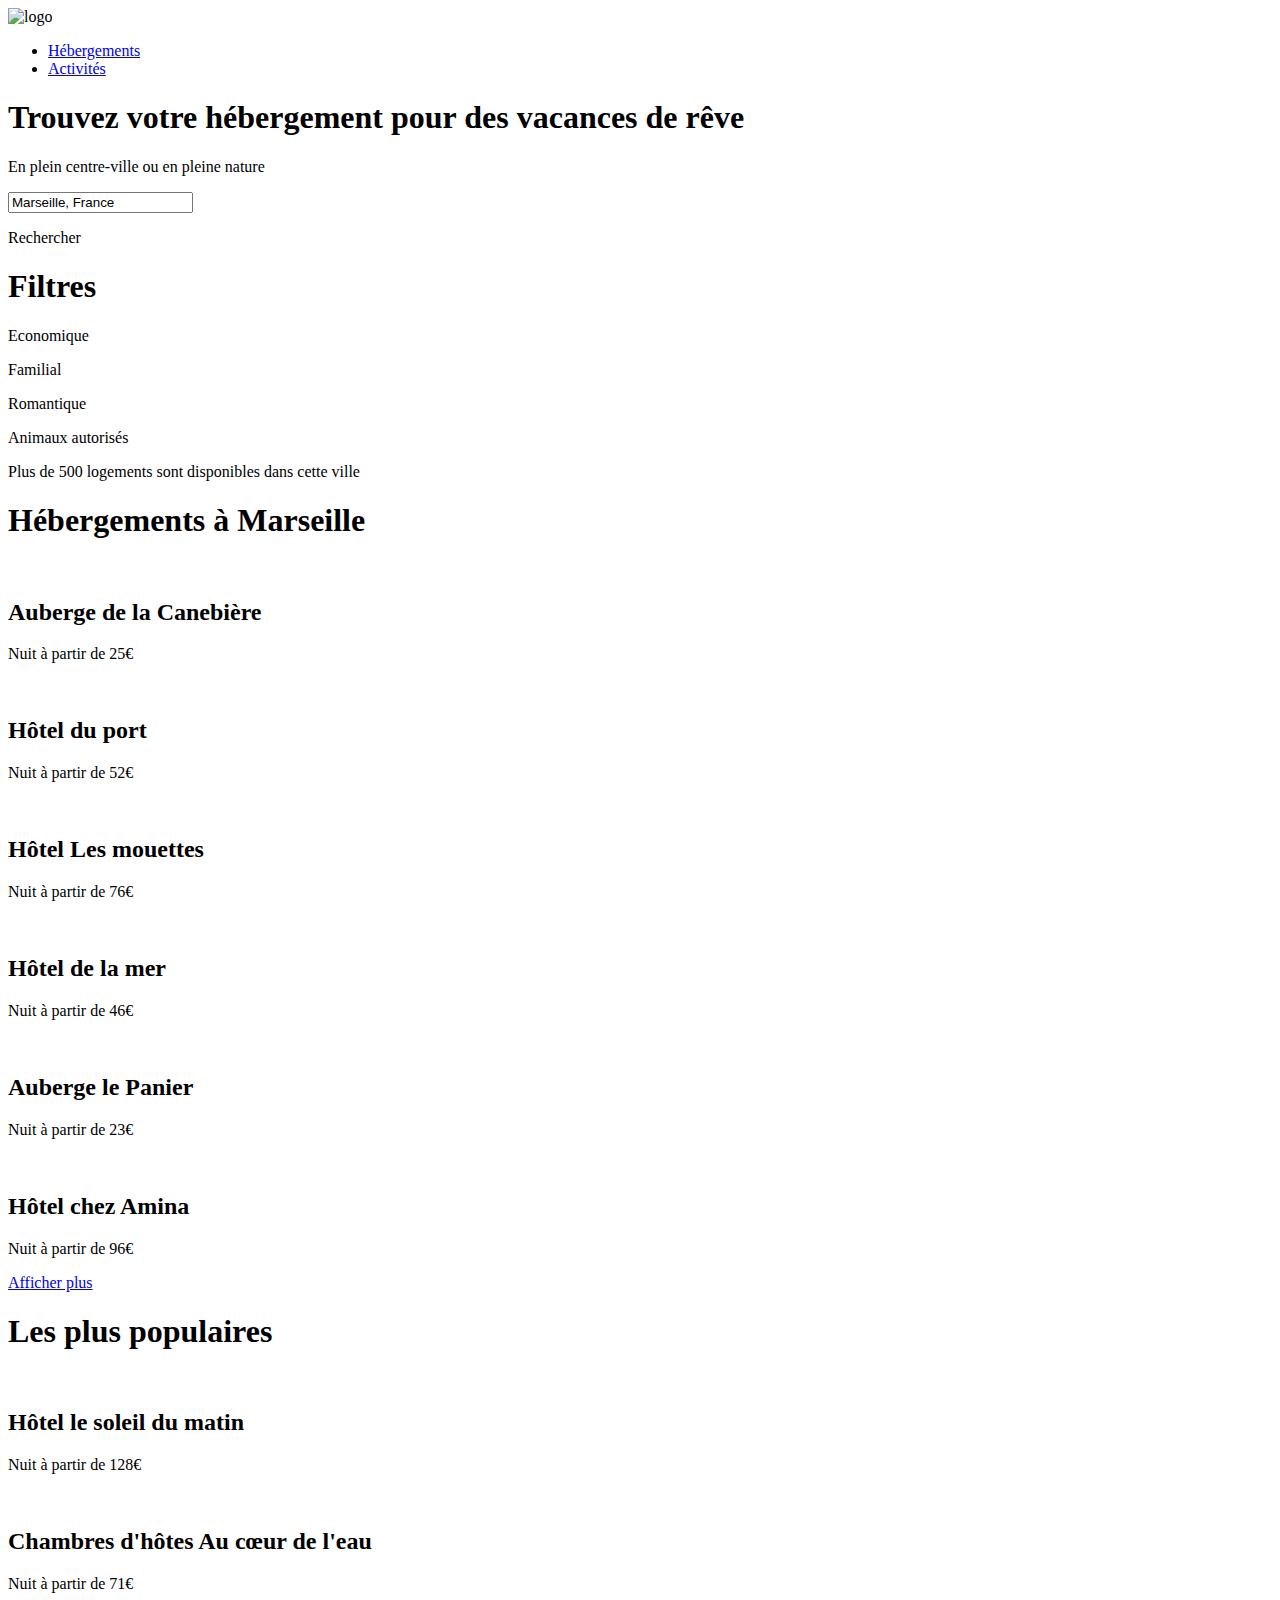
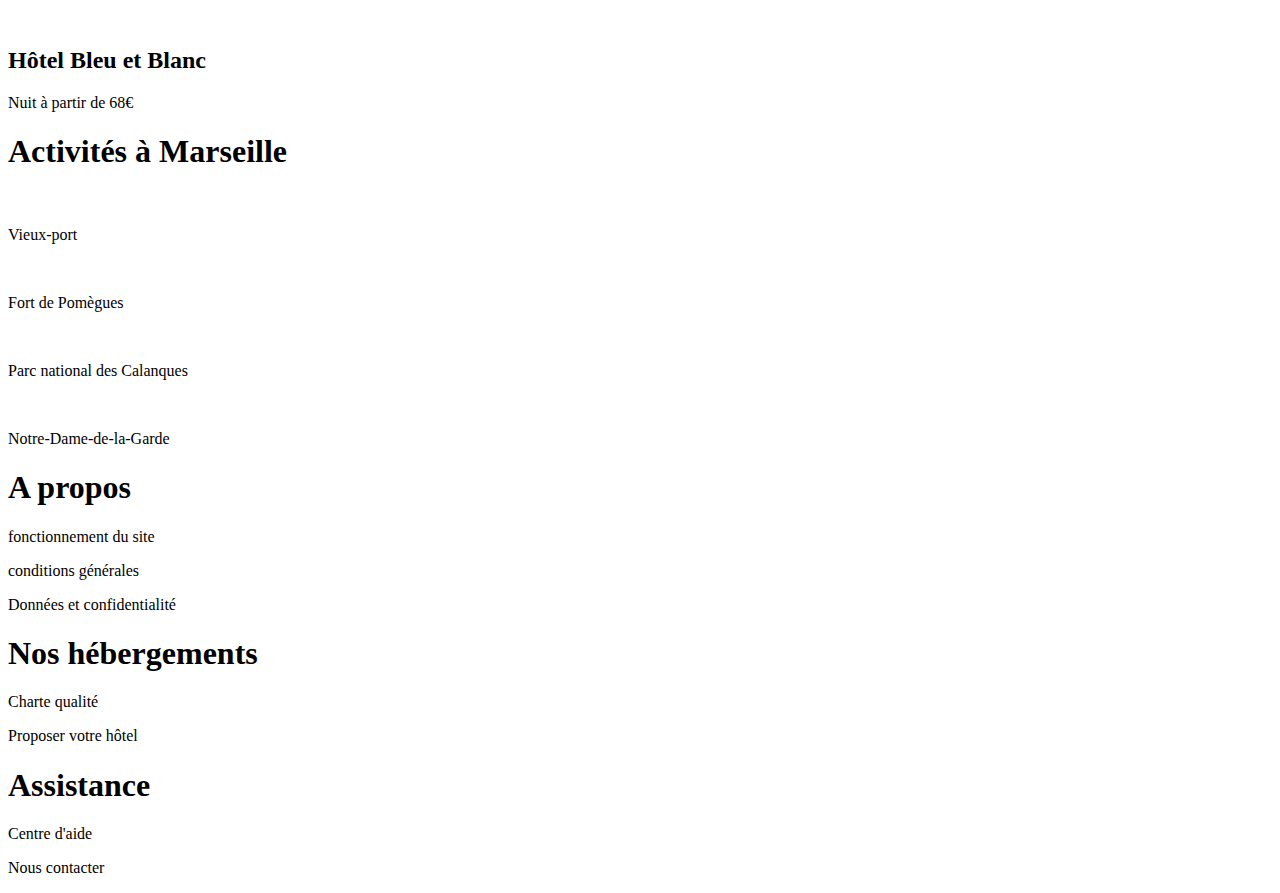
==== Projet 2/index.html @ 647695dc "V3" ====
<!DOCTYPE html>
<html lang="fr">

<head>
    <meta charset="UTF-8">
    <meta http-equiv="X-UA-Compatible" content="IE=edge">
    <script src="https://kit.fontawesome.com/d3750cfb19.js" crossorigin="anonymous"></script>
    <meta name="viewport" content="width=device-width, initial-scale=1.0">
    <link
        href="https://fonts.googleapis.com/css2?family=Raleway:ital,wght@0,100;0,200;0,300;0,400;0,500;0,600;0,700;0,800;0,900;1,100;1,200;1,300;1,400;1,500;1,600;1,700;1,800;1,900&display=swap"
        rel="stylesheet">
    <link rel="stylesheet" href="css/Desktop.css">
    <title>Index</title>

</head>

<body>
    <header>
        <div><img src="images/logo/Booki.png" alt="logo"></div>
        <nav>
            <ul>
                <li><a href="#">Hébergements</a></li>
                <li><a href="#">Activités</a></li>
            </ul>
        </nav>
    </header>

    <section id="section1">
        <h1>Trouvez votre hébergement pour des vacances de rêve</h1>
        <p>En plein centre-ville ou en pleine nature</p>

        <div id="rechercher">
            <p id="point"><i class="fa-sharp fa-solid fa-location-dot point"></i></p>
            <form action="#" method="post"></form>
            <p>
                <input type="text" name="Recherche" id="Zone" value="Marseille, France">
            </p>
            <p id="fondRecherche">Rechercher</p>
        </div>
        <div id="filtres">
            <h1>Filtres</h1>
            <p><i class="fa-solid fa-money-bill-wave"></i> Economique</p>
            <p><i class="fa-solid fa-person"></i> Familial</p>
            <p><i class="fa-solid fa-heart"></i> Romantique</p>
            <p><i class="fa-solid fa-dog"></i> Animaux autorisés</p>
        </div>
        <div id="info">
            <i class="fas fa-info"></i>
            <p>Plus de 500 logements sont disponibles dans cette ville</p>
        </div>
    </section>

    <section id="section2">
        <div id="hebergements">
            <h1>Hébergements à Marseille</h1>
            <div id="carres">
                <div class="bloc">
                    <div class="carré">
                        <img src="images/hebergements/4_small/marcus-loke-WQJvWU_HZFo-unsplash.jpg" alt="">
                        <div class="description1">
                        <h2>Auberge de la Canebière</h2>
                        <p>Nuit à partir de 25€</p>
                        <p><i class="fa-solid fa-star"></i><i class="fa-solid fa-star"></i><i
                                class="fa-solid fa-star"></i><i class="fa-solid fa-star"></i><i
                                class="fa-solid fa-star black"></i></p>
                    </div>
                </div>
                    <div class="carré">
                        <img src="images/hebergements/4_small/fred-kleber-gTbaxaVLvsg-unsplash.jpg" alt="">
                        <div class="description1">
                        <h2>Hôtel du port</h2>
                        <p>Nuit à partir de 52€</p>
                        <p><i class="fa-solid fa-star"></i><i class="fa-solid fa-star"></i><i
                                class="fa-solid fa-star"></i><i class="fa-solid fa-star"></i><i
                                class="fa-solid fa-star black"></i></p>
                    </div>
                </div>
                    <div class="carré">
                        <img src="images/hebergements/4_small/reisetopia-B8WIgxA_PFU-unsplash.jpg" alt="">
                        <div class="description1">
                        <h2>Hôtel Les mouettes</h2>
                        <p>Nuit à partir de 76€</p>
                        <p><i class="fa-solid fa-star"></i><i class="fa-solid fa-star"></i><i
                                class="fa-solid fa-star"></i><i class="fa-solid fa-star"></i><i
                                class="fa-solid fa-star black"></i></p>
                            </div>
                    </div>
                </div>
                <div class="bloc">
                    <div class="carré">
                        <img src="images/hebergements/4_small/annie-spratt-Eg1qcIitAuA-unsplash.jpg" alt="">
                        <div class="description1">
                        <h2>Hôtel de la mer</h2>
                        <p>Nuit à partir de 46€</p>
                        <p><i class="fa-solid fa-star"></i><i class="fa-solid fa-star"></i><i
                                class="fa-solid fa-star"></i><i class="fa-solid fa-star"></i><i
                                class="fa-solid fa-star black"></i></p>
                            </div>
                    </div>
                    <div class="carré">
                        <img src="images/hebergements/4_small/nicate-lee-kT-ZyaiwBe0-unsplash.jpg" alt="">
                        <div class="description1">
                        <h2>Auberge le Panier</h2>
                        <p>Nuit à partir de 23€</p>
                        <p><i class="fa-solid fa-star"></i><i class="fa-solid fa-star"></i><i
                                class="fa-solid fa-star"></i><i class="fa-solid fa-star"></i><i
                                class="fa-solid fa-star black"></i></p>
                            </div>
                    </div>
                    <div class="carré">
                        <img src="images/hebergements/4_small/febrian-zakaria-M6S1WvfW68A-unsplash.jpg" alt="">
                        <div class="description1">
                        <h2>Hôtel chez Amina</h2>
                        <p>Nuit à partir de 96€</p>
                        <p><i class="fa-solid fa-star"></i><i class="fa-solid fa-star"></i><i
                                class="fa-solid fa-star"></i><i class="fa-solid fa-star"></i><i
                                class="fa-solid fa-star black"></i></p>
                            </div>
                    </div>
                </div>
            </div>
            <p id="afficher"><a href="#">Afficher plus</a></p>
        </div>
        <aside>
            <div class="pop">
                <h1>Les plus populaires</h1>
                <i class="fa-solid fa-chart-line"></i>
            </div>
            <div class="carré2">
                <img src="images/hebergements/4_small/emile-guillemot-Bj_rcSC5XfE-unsplash.jpg" alt="">
                <div class="description">
                    <div>
                        <h2>Hôtel le soleil du matin</h2>
                        <p>Nuit à partir de 128€</p>
                    </div>
                    <p><i class="fa-solid fa-star"></i><i class="fa-solid fa-star"></i><i
                            class="fa-solid fa-star"></i><i class="fa-solid fa-star"></i><i
                            class="fa-solid fa-star black"></i></p>
                </div>
            </div>
            <div class='carré2'>
                <img src="Images/hebergements/4_small/aw-creative-VGs8z60yT2c-unsplash.jpg" alt="">
                <div class="description">
                    <div>
                        <h2>Chambres d'hôtes Au cœur de l'eau</h2>
                        <p>Nuit à partir de 71€</p>
                    </div>
                    <p><i class="fa-solid fa-star"></i><i class="fa-solid fa-star"></i><i
                            class="fa-solid fa-star"></i><i class="fa-solid fa-star"></i><i
                            class="fa-solid fa-star black"></i></p>
                </div>
            </div>
            <div class='carré2'>
                <img src="images/hebergements/4_small/febrian-zakaria-sjvU0THccQA-unsplash.jpg" alt="">
                <div class="description">
                    <div>
                        <h2>Hôtel Bleu et Blanc</h2>
                        <p>Nuit à partir de 68€</p>
                    </div>
                    <p><i class="fa-solid fa-star"></i><i class="fa-solid fa-star"></i><i
                            class="fa-solid fa-star"></i><i class="fa-solid fa-star"></i><i
                            class="fa-solid fa-star black"></i></p>
                </div>
            </div>
        </aside>
    </section>
    <section id="section3">
        <h1>Activités à Marseille</h1>
        <div id="bloc3">
            <div class="carre3">
                <img src="images/activites/4_small/reno-laithienne-QUgJhdY5Fyk-unsplash.jpg" alt="">
                <p>Vieux-port</p>
            </div>
            <div class="carre3">
                <img src="images/activites/4_small/paul-hermann-QFTrLdQIRhI-unsplash.jpg" alt="">
                <p>Fort de Pomègues</p>
            </div>
            <div class="carre3">
                <img src="images/activites/4_small/kilyan-sockalingum-NR8-cBCN3aI-unsplash.jpg" alt="">
                <p>Parc national des Calanques</p>
            </div>
            <div class="carre3">
                <img src="images/activites/4_small/florian-wehde-xW9e8gdotxI-unsplash.jpg" alt="">
                <p>Notre-Dame-de-la-Garde</p>
            </div>
        </div>
    </section>
    <footer>
        <div>
            <h1>A propos</h1>
            <p>fonctionnement du site</p>
            <p>conditions générales</p>
            <p>Données et confidentialité</p>
        </div>
        <div>
            <h1>Nos hébergements</h1>
            <p>Charte qualité</p>
            <p>Proposer votre hôtel</p>
        </div>
        <div>
            <h1>Assistance</h1>
            <p>Centre d'aide</p>
            <p>Nous contacter</p>
        </div>
    </footer>

</body>

</html>
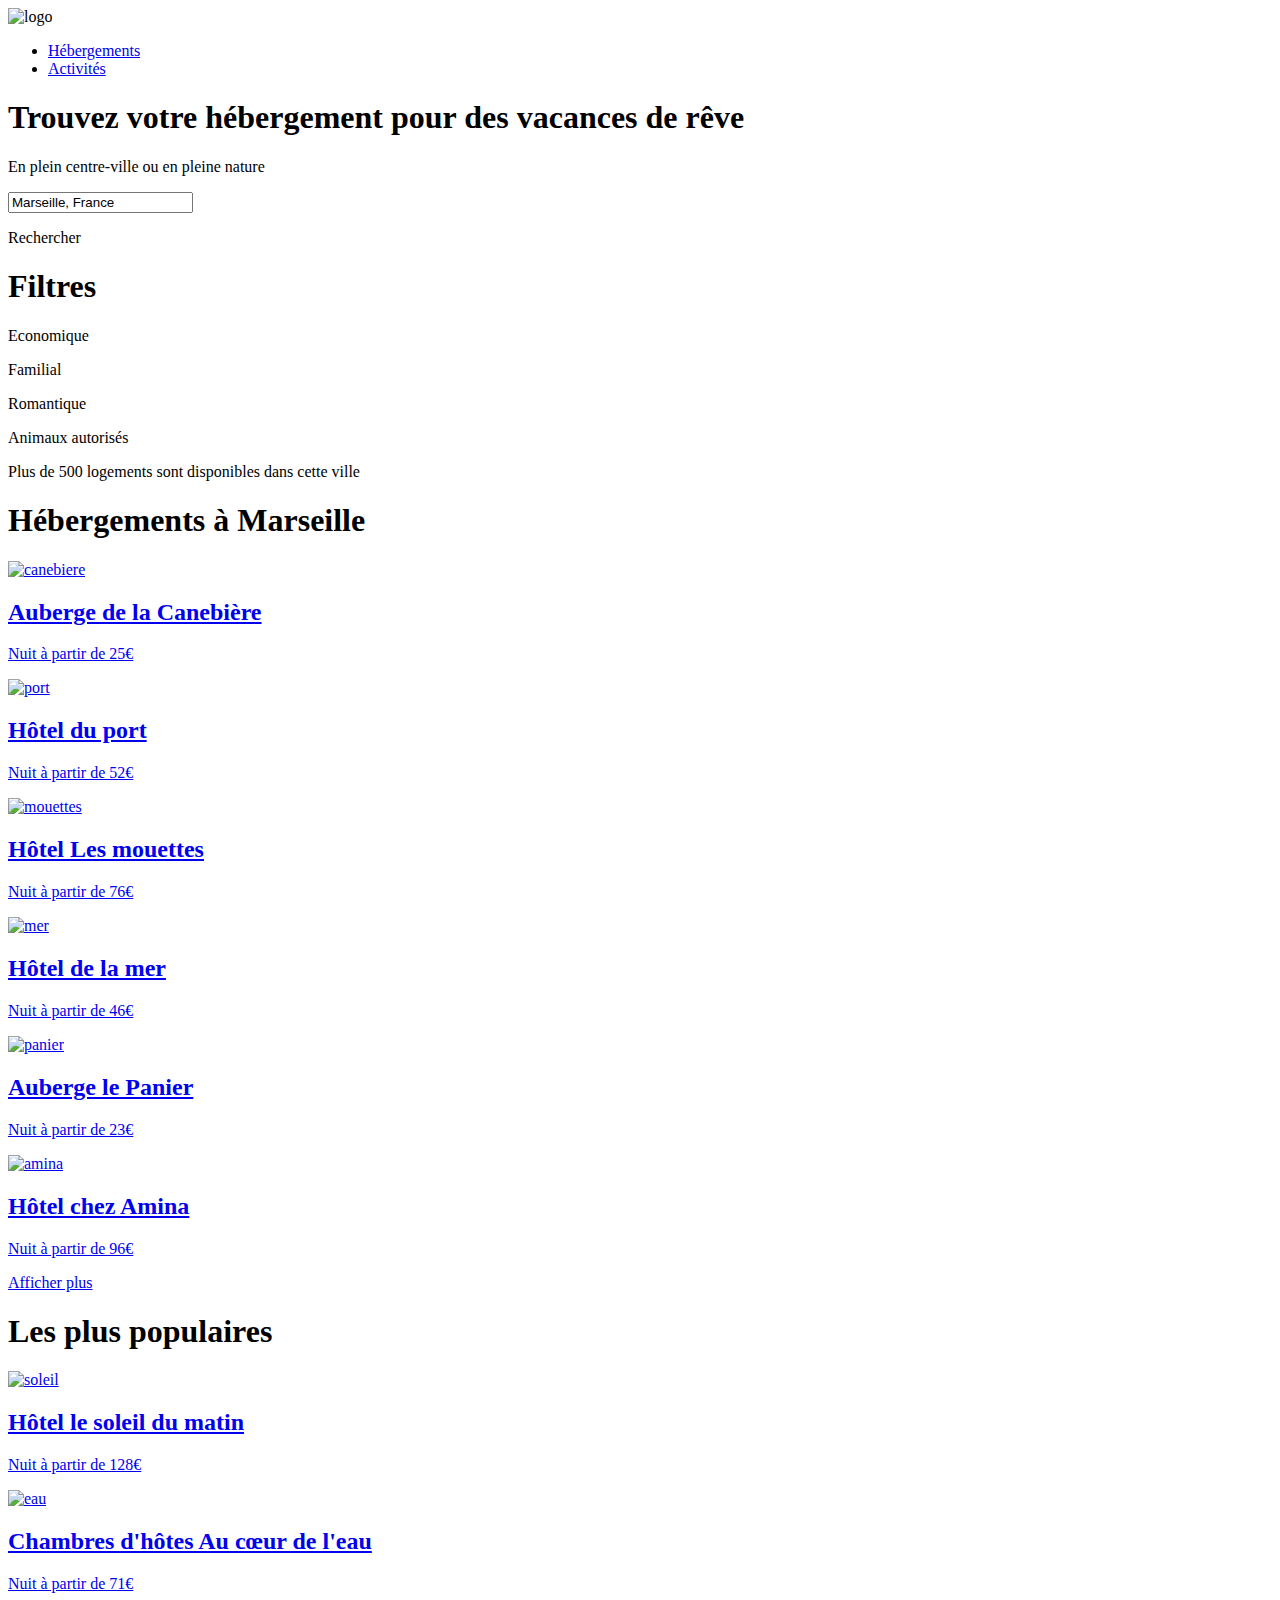
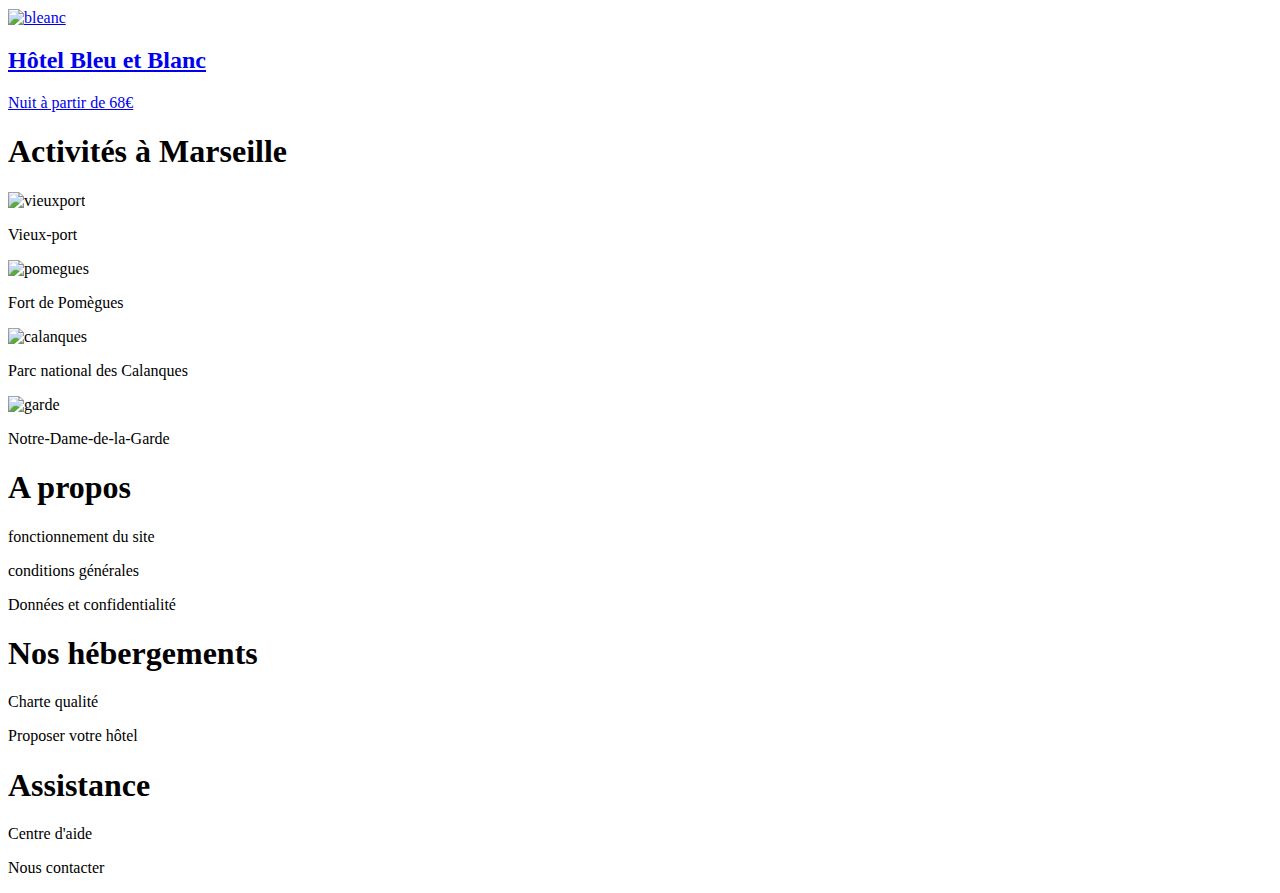
==== commit af800e08: "V4 avec mediaqueries" ====
--- a/Projet 2/index.html
+++ b/Projet 2/index.html
@@ -9,7 +9,9 @@
     <link
         href="https://fonts.googleapis.com/css2?family=Raleway:ital,wght@0,100;0,200;0,300;0,400;0,500;0,600;0,700;0,800;0,900;1,100;1,200;1,300;1,400;1,500;1,600;1,700;1,800;1,900&display=swap"
         rel="stylesheet">
+    <link rel="stylesheet" media="screen and (max-width:400px)" href="css/mobile.css">
     <link rel="stylesheet" href="css/Desktop.css">
+
     <title>Index</title>
 
 </head>
@@ -55,68 +57,68 @@
             <h1>Hébergements à Marseille</h1>
             <div id="carres">
                 <div class="bloc">
-                    <div class="carré">
-                        <img src="images/hebergements/4_small/marcus-loke-WQJvWU_HZFo-unsplash.jpg" alt="">
-                        <div class="description1">
-                        <h2>Auberge de la Canebière</h2>
-                        <p>Nuit à partir de 25€</p>
-                        <p><i class="fa-solid fa-star"></i><i class="fa-solid fa-star"></i><i
-                                class="fa-solid fa-star"></i><i class="fa-solid fa-star"></i><i
-                                class="fa-solid fa-star black"></i></p>
-                    </div>
-                </div>
-                    <div class="carré">
-                        <img src="images/hebergements/4_small/fred-kleber-gTbaxaVLvsg-unsplash.jpg" alt="">
-                        <div class="description1">
-                        <h2>Hôtel du port</h2>
-                        <p>Nuit à partir de 52€</p>
-                        <p><i class="fa-solid fa-star"></i><i class="fa-solid fa-star"></i><i
-                                class="fa-solid fa-star"></i><i class="fa-solid fa-star"></i><i
-                                class="fa-solid fa-star black"></i></p>
-                    </div>
-                </div>
-                    <div class="carré">
-                        <img src="images/hebergements/4_small/reisetopia-B8WIgxA_PFU-unsplash.jpg" alt="">
-                        <div class="description1">
-                        <h2>Hôtel Les mouettes</h2>
-                        <p>Nuit à partir de 76€</p>
-                        <p><i class="fa-solid fa-star"></i><i class="fa-solid fa-star"></i><i
-                                class="fa-solid fa-star"></i><i class="fa-solid fa-star"></i><i
-                                class="fa-solid fa-star black"></i></p>
-                            </div>
-                    </div>
+                    <div class="carré"><a href="#">
+                        <img src="images/hebergements/4_small/marcus-loke-WQJvWU_HZFo-unsplash.jpg" alt="canebiere">
+                        <div class="description1">
+                            <h2>Auberge de la Canebière</h2>
+                            <p>Nuit à partir de 25€</p>
+                            <p><i class="fa-solid fa-star"></i><i class="fa-solid fa-star"></i><i
+                                    class="fa-solid fa-star"></i><i class="fa-solid fa-star"></i><i
+                                    class="fa-solid fa-star black"></i></p>
+                        </div>
+                    </a></div>
+                    <div class="carré"><a href="#">
+                        <img src="images/hebergements/4_small/fred-kleber-gTbaxaVLvsg-unsplash.jpg" alt="port">
+                        <div class="description1">
+                            <h2>Hôtel du port</h2>
+                            <p>Nuit à partir de 52€</p>
+                            <p><i class="fa-solid fa-star"></i><i class="fa-solid fa-star"></i><i
+                                    class="fa-solid fa-star"></i><i class="fa-solid fa-star"></i><i
+                                    class="fa-solid fa-star black"></i></p>
+                        </div>
+                    </a></div>
+                    <div class="carré"><a href="#">
+                        <img src="images/hebergements/4_small/reisetopia-B8WIgxA_PFU-unsplash.jpg" alt="mouettes">
+                        <div class="description1">
+                            <h2>Hôtel Les mouettes</h2>
+                            <p>Nuit à partir de 76€</p>
+                            <p><i class="fa-solid fa-star"></i><i class="fa-solid fa-star"></i><i
+                                    class="fa-solid fa-star"></i><i class="fa-solid fa-star"></i><i
+                                    class="fa-solid fa-star black"></i></p>
+                        </div>
+                    </a></div>
                 </div>
                 <div class="bloc">
-                    <div class="carré">
-                        <img src="images/hebergements/4_small/annie-spratt-Eg1qcIitAuA-unsplash.jpg" alt="">
-                        <div class="description1">
-                        <h2>Hôtel de la mer</h2>
-                        <p>Nuit à partir de 46€</p>
-                        <p><i class="fa-solid fa-star"></i><i class="fa-solid fa-star"></i><i
-                                class="fa-solid fa-star"></i><i class="fa-solid fa-star"></i><i
-                                class="fa-solid fa-star black"></i></p>
-                            </div>
-                    </div>
-                    <div class="carré">
-                        <img src="images/hebergements/4_small/nicate-lee-kT-ZyaiwBe0-unsplash.jpg" alt="">
-                        <div class="description1">
-                        <h2>Auberge le Panier</h2>
-                        <p>Nuit à partir de 23€</p>
-                        <p><i class="fa-solid fa-star"></i><i class="fa-solid fa-star"></i><i
-                                class="fa-solid fa-star"></i><i class="fa-solid fa-star"></i><i
-                                class="fa-solid fa-star black"></i></p>
-                            </div>
-                    </div>
-                    <div class="carré">
-                        <img src="images/hebergements/4_small/febrian-zakaria-M6S1WvfW68A-unsplash.jpg" alt="">
-                        <div class="description1">
-                        <h2>Hôtel chez Amina</h2>
-                        <p>Nuit à partir de 96€</p>
-                        <p><i class="fa-solid fa-star"></i><i class="fa-solid fa-star"></i><i
-                                class="fa-solid fa-star"></i><i class="fa-solid fa-star"></i><i
-                                class="fa-solid fa-star black"></i></p>
-                            </div>
-                    </div>
+                    <div class="carré"><a href="#">
+                        <img src="images/hebergements/4_small/annie-spratt-Eg1qcIitAuA-unsplash.jpg" alt="mer">
+                        <div class="description1">
+                            <h2>Hôtel de la mer</h2>
+                            <p>Nuit à partir de 46€</p>
+                            <p><i class="fa-solid fa-star"></i><i class="fa-solid fa-star"></i><i
+                                    class="fa-solid fa-star"></i><i class="fa-solid fa-star"></i><i
+                                    class="fa-solid fa-star black"></i></p>
+                        </div>
+                    </a></div>
+                    <div class="carré"><a href="#">
+                        <img src="images/hebergements/4_small/nicate-lee-kT-ZyaiwBe0-unsplash.jpg" alt="panier">
+                        <div class="description1">
+                            <h2>Auberge le Panier</h2>
+                            <p>Nuit à partir de 23€</p>
+                            <p><i class="fa-solid fa-star"></i><i class="fa-solid fa-star"></i><i
+                                    class="fa-solid fa-star"></i><i class="fa-solid fa-star"></i><i
+                                    class="fa-solid fa-star black"></i></p>
+                        </div>
+                    </a></div>
+                    <div class="carré"><a href="#">
+                        <img src="images/hebergements/4_small/febrian-zakaria-M6S1WvfW68A-unsplash.jpg" alt="amina">
+                        <div class="description1">
+                            <h2>Hôtel chez Amina</h2>
+                            <p>Nuit à partir de 96€</p>
+                            <p><i class="fa-solid fa-star"></i><i class="fa-solid fa-star"></i><i
+                                    class="fa-solid fa-star"></i><i class="fa-solid fa-star"></i><i
+                                    class="fa-solid fa-star black"></i></p>
+                        </div>
+                    </a></div>
                 </div>
             </div>
             <p id="afficher"><a href="#">Afficher plus</a></p>
@@ -126,8 +128,8 @@
                 <h1>Les plus populaires</h1>
                 <i class="fa-solid fa-chart-line"></i>
             </div>
-            <div class="carré2">
-                <img src="images/hebergements/4_small/emile-guillemot-Bj_rcSC5XfE-unsplash.jpg" alt="">
+            <a href="#"><div class="carré2">
+                <img src="images/hebergements/4_small/emile-guillemot-Bj_rcSC5XfE-unsplash.jpg" alt="soleil">
                 <div class="description">
                     <div>
                         <h2>Hôtel le soleil du matin</h2>
@@ -137,9 +139,9 @@
                             class="fa-solid fa-star"></i><i class="fa-solid fa-star"></i><i
                             class="fa-solid fa-star black"></i></p>
                 </div>
-            </div>
-            <div class='carré2'>
-                <img src="Images/hebergements/4_small/aw-creative-VGs8z60yT2c-unsplash.jpg" alt="">
+            </div></a>
+            <a href="#"><div class='carré2'>
+                <img src="Images/hebergements/4_small/aw-creative-VGs8z60yT2c-unsplash.jpg" alt="eau">
                 <div class="description">
                     <div>
                         <h2>Chambres d'hôtes Au cœur de l'eau</h2>
@@ -149,9 +151,9 @@
                             class="fa-solid fa-star"></i><i class="fa-solid fa-star"></i><i
                             class="fa-solid fa-star black"></i></p>
                 </div>
-            </div>
-            <div class='carré2'>
-                <img src="images/hebergements/4_small/febrian-zakaria-sjvU0THccQA-unsplash.jpg" alt="">
+            </div></a>
+            <a href="#"><div class='carré2'>
+                <img src="images/hebergements/4_small/febrian-zakaria-sjvU0THccQA-unsplash.jpg" alt="bleanc">
                 <div class="description">
                     <div>
                         <h2>Hôtel Bleu et Blanc</h2>
@@ -160,27 +162,27 @@
                     <p><i class="fa-solid fa-star"></i><i class="fa-solid fa-star"></i><i
                             class="fa-solid fa-star"></i><i class="fa-solid fa-star"></i><i
                             class="fa-solid fa-star black"></i></p>
-                </div>
-            </div>
+                        </div>
+            </div></a>
         </aside>
     </section>
     <section id="section3">
         <h1>Activités à Marseille</h1>
         <div id="bloc3">
             <div class="carre3">
-                <img src="images/activites/4_small/reno-laithienne-QUgJhdY5Fyk-unsplash.jpg" alt="">
+                <img src="images/activites/4_small/reno-laithienne-QUgJhdY5Fyk-unsplash.jpg" alt="vieuxport">
                 <p>Vieux-port</p>
             </div>
             <div class="carre3">
-                <img src="images/activites/4_small/paul-hermann-QFTrLdQIRhI-unsplash.jpg" alt="">
+                <img src="images/activites/4_small/paul-hermann-QFTrLdQIRhI-unsplash.jpg" alt="pomegues">
                 <p>Fort de Pomègues</p>
             </div>
             <div class="carre3">
-                <img src="images/activites/4_small/kilyan-sockalingum-NR8-cBCN3aI-unsplash.jpg" alt="">
+                <img src="images/activites/4_small/kilyan-sockalingum-NR8-cBCN3aI-unsplash.jpg" alt="calanques">
                 <p>Parc national des Calanques</p>
             </div>
             <div class="carre3">
-                <img src="images/activites/4_small/florian-wehde-xW9e8gdotxI-unsplash.jpg" alt="">
+                <img src="images/activites/4_small/florian-wehde-xW9e8gdotxI-unsplash.jpg" alt="garde">
                 <p>Notre-Dame-de-la-Garde</p>
             </div>
         </div>
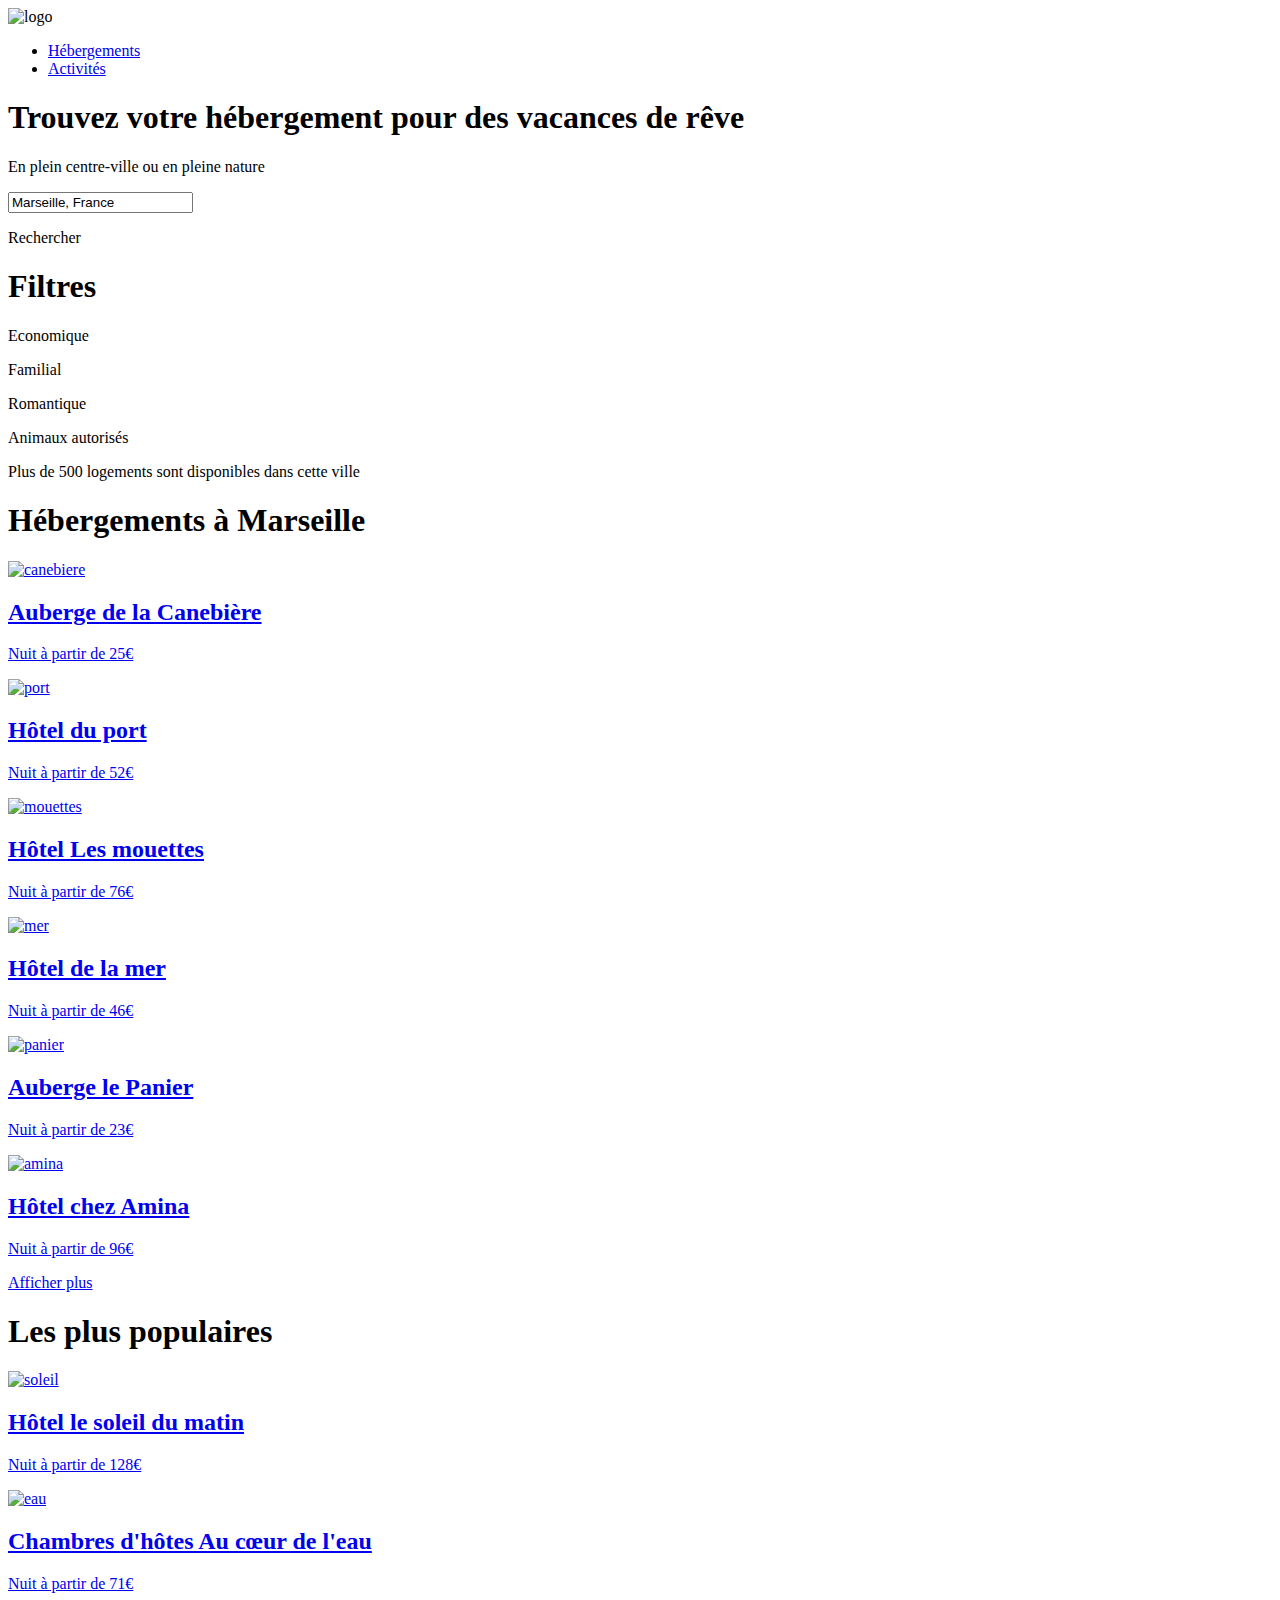
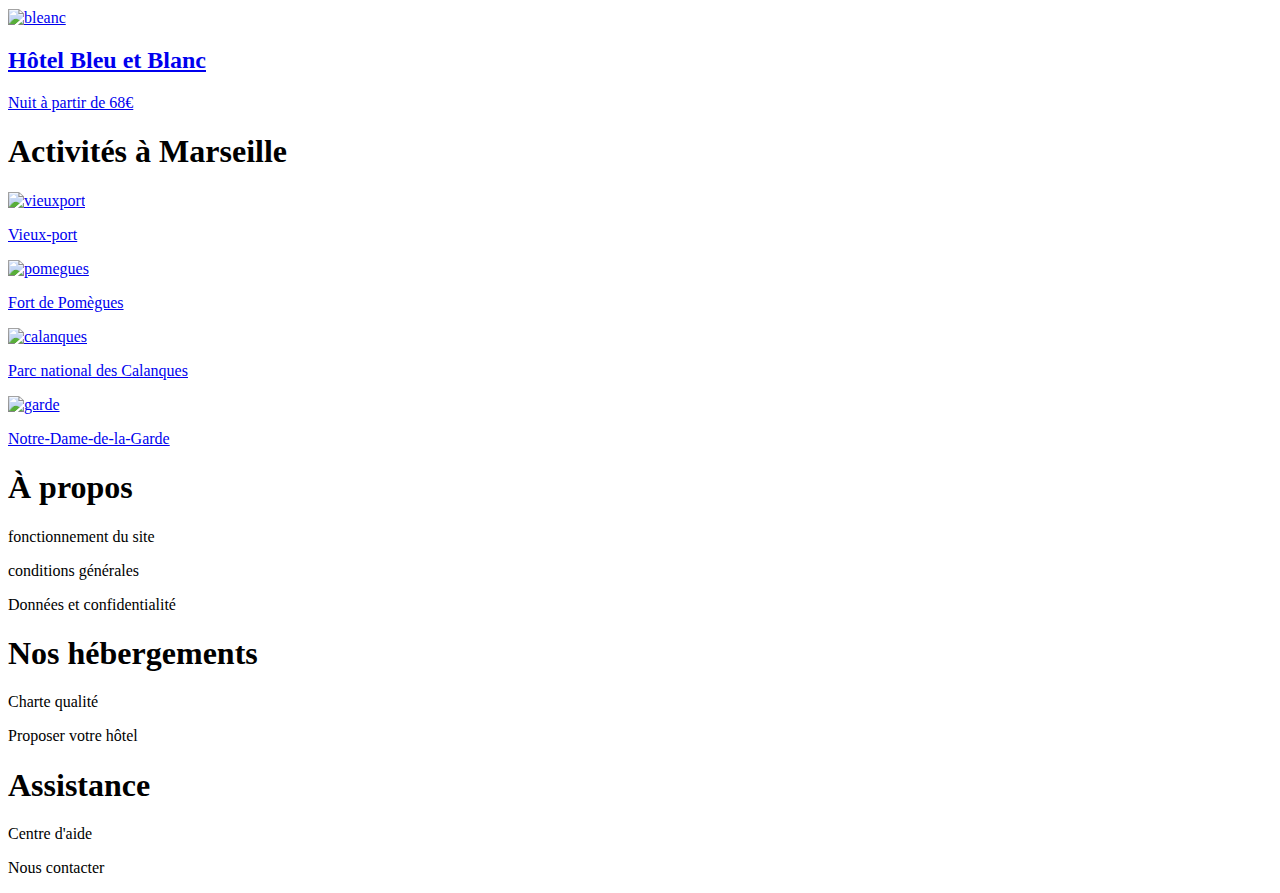
==== commit bab90cc0: "V.5.1 filtres mobile corrigés" ====
--- a/Projet 2/index.html
+++ b/Projet 2/index.html
@@ -9,8 +9,11 @@
     <link
         href="https://fonts.googleapis.com/css2?family=Raleway:ital,wght@0,100;0,200;0,300;0,400;0,500;0,600;0,700;0,800;0,900;1,100;1,200;1,300;1,400;1,500;1,600;1,700;1,800;1,900&display=swap"
         rel="stylesheet">
-    <link rel="stylesheet" media="screen and (max-width:400px)" href="css/mobile.css">
+    <link rel="stylesheet" href="css/normalize.css">
     <link rel="stylesheet" href="css/Desktop.css">
+    <link rel="stylesheet" media="screen and (max-width:992px)" href="css/tablette.css">
+    <link rel="stylesheet" media="screen and (max-width:768px)" href="css/mobile.css">
+
 
     <title>Index</title>
 
@@ -38,13 +41,21 @@
                 <input type="text" name="Recherche" id="Zone" value="Marseille, France">
             </p>
             <p id="fondRecherche">Rechercher</p>
+            <p id="fondloupe"><i class="fa-solid fa-magnifying-glass"></i></p>
         </div>
         <div id="filtres">
             <h1>Filtres</h1>
-            <p><i class="fa-solid fa-money-bill-wave"></i> Economique</p>
-            <p><i class="fa-solid fa-person"></i> Familial</p>
-            <p><i class="fa-solid fa-heart"></i> Romantique</p>
-            <p><i class="fa-solid fa-dog"></i> Animaux autorisés</p>
+            <div id="blocfiltre">
+                <div class="filtremob">
+                    <p><i class="fa-solid fa-money-bill-wave"></i> Economique</p>
+                    <p><i class="fa-solid fa-person"></i> Familial</p>
+                </div>
+
+                <div class="filtremob">
+                    <p><i class="fa-solid fa-heart"></i> Romantique</p>
+                    <p id="chien"><i class="fa-solid fa-dog"></i>Animaux autorisés</p>
+                </div>
+            </div>
         </div>
         <div id="info">
             <i class="fas fa-info"></i>
@@ -58,138 +69,155 @@
             <div id="carres">
                 <div class="bloc">
                     <div class="carré"><a href="#">
-                        <img src="images/hebergements/4_small/marcus-loke-WQJvWU_HZFo-unsplash.jpg" alt="canebiere">
-                        <div class="description1">
-                            <h2>Auberge de la Canebière</h2>
-                            <p>Nuit à partir de 25€</p>
+                            <img src="images/hebergements/4_small/marcus-loke-WQJvWU_HZFo-unsplash.jpg" alt="canebiere">
+                            <div class="description1">
+                                <h2>Auberge de la Canebière</h2>
+                                <p>Nuit à partir de 25€</p>
+                                <p><i class="fa-solid fa-star"></i><i class="fa-solid fa-star"></i><i
+                                        class="fa-solid fa-star"></i><i class="fa-solid fa-star"></i><i
+                                        class="fa-solid fa-star black"></i></p>
+                            </div>
+                        </a></div>
+                    <div class="carré"><a href="#">
+                            <img src="images/hebergements/4_small/fred-kleber-gTbaxaVLvsg-unsplash.jpg" alt="port">
+                            <div class="description1">
+                                <h2>Hôtel du port</h2>
+                                <p>Nuit à partir de 52€</p>
+                                <p><i class="fa-solid fa-star"></i><i class="fa-solid fa-star"></i><i
+                                        class="fa-solid fa-star"></i><i class="fa-solid fa-star"></i><i
+                                        class="fa-solid fa-star black"></i></p>
+                            </div>
+                        </a></div>
+                    <div class="carré"><a href="#">
+                            <img src="images/hebergements/4_small/reisetopia-B8WIgxA_PFU-unsplash.jpg" alt="mouettes">
+                            <div class="description1">
+                                <h2>Hôtel Les mouettes</h2>
+                                <p>Nuit à partir de 76€</p>
+                                <p><i class="fa-solid fa-star"></i><i class="fa-solid fa-star"></i><i
+                                        class="fa-solid fa-star"></i><i class="fa-solid fa-star"></i><i
+                                        class="fa-solid fa-star black"></i></p>
+                            </div>
+                        </a></div>
+                </div>
+                <div class="bloc">
+                    <div class="carré"><a href="#">
+                            <img src="images/hebergements/4_small/annie-spratt-Eg1qcIitAuA-unsplash.jpg" alt="mer">
+                            <div class="description1">
+                                <h2>Hôtel de la mer</h2>
+                                <p>Nuit à partir de 46€</p>
+                                <p><i class="fa-solid fa-star"></i><i class="fa-solid fa-star"></i><i
+                                        class="fa-solid fa-star"></i><i class="fa-solid fa-star"></i><i
+                                        class="fa-solid fa-star black"></i></p>
+                            </div>
+                        </a></div>
+                    <div class="carré"><a href="#">
+                            <img src="images/hebergements/4_small/nicate-lee-kT-ZyaiwBe0-unsplash.jpg" alt="panier">
+                            <div class="description1">
+                                <h2>Auberge le Panier</h2>
+                                <p>Nuit à partir de 23€</p>
+                                <p><i class="fa-solid fa-star"></i><i class="fa-solid fa-star"></i><i
+                                        class="fa-solid fa-star"></i><i class="fa-solid fa-star"></i><i
+                                        class="fa-solid fa-star black"></i></p>
+                            </div>
+                        </a></div>
+                    <div class="carré"><a href="#">
+                            <img src="images/hebergements/4_small/febrian-zakaria-M6S1WvfW68A-unsplash.jpg" alt="amina">
+                            <div class="description1">
+                                <h2>Hôtel chez Amina</h2>
+                                <p>Nuit à partir de 96€</p>
+                                <p><i class="fa-solid fa-star"></i><i class="fa-solid fa-star"></i><i
+                                        class="fa-solid fa-star"></i><i class="fa-solid fa-star"></i><i
+                                        class="fa-solid fa-star black"></i></p>
+                            </div>
+                        </a></div>
+                </div>
+            </div>
+            <p id="afficher"><a href="#">Afficher plus</a></p>
+        </div>
+        <aside>
+            <div class="pop">
+                <h1>Les plus populaires</h1>
+                <i class="fa-solid fa-chart-line"></i>
+            </div>
+            <div id="carresaside">
+                <a href="#">
+                    <div class="carré2">
+                        <img src="images/hebergements/4_small/emile-guillemot-Bj_rcSC5XfE-unsplash.jpg" alt="soleil">
+                        <div class="description">
+                            <div>
+                                <h2>Hôtel le soleil du matin</h2>
+                                <p>Nuit à partir de 128€</p>
+                            </div>
                             <p><i class="fa-solid fa-star"></i><i class="fa-solid fa-star"></i><i
                                     class="fa-solid fa-star"></i><i class="fa-solid fa-star"></i><i
                                     class="fa-solid fa-star black"></i></p>
                         </div>
-                    </a></div>
-                    <div class="carré"><a href="#">
-                        <img src="images/hebergements/4_small/fred-kleber-gTbaxaVLvsg-unsplash.jpg" alt="port">
-                        <div class="description1">
-                            <h2>Hôtel du port</h2>
-                            <p>Nuit à partir de 52€</p>
+                    </div>
+                </a>
+                <a href="#">
+                    <div class='carré2'>
+                        <img src="Images/hebergements/4_small/aw-creative-VGs8z60yT2c-unsplash.jpg" alt="eau">
+                        <div class="description">
+                            <div>
+                                <h2>Chambres d'hôtes Au cœur de l'eau</h2>
+                                <p>Nuit à partir de 71€</p>
+                            </div>
                             <p><i class="fa-solid fa-star"></i><i class="fa-solid fa-star"></i><i
                                     class="fa-solid fa-star"></i><i class="fa-solid fa-star"></i><i
                                     class="fa-solid fa-star black"></i></p>
                         </div>
-                    </a></div>
-                    <div class="carré"><a href="#">
-                        <img src="images/hebergements/4_small/reisetopia-B8WIgxA_PFU-unsplash.jpg" alt="mouettes">
-                        <div class="description1">
-                            <h2>Hôtel Les mouettes</h2>
-                            <p>Nuit à partir de 76€</p>
+                    </div>
+                </a>
+                <a href="#">
+                    <div class='carré2'>
+                        <img src="images/hebergements/4_small/febrian-zakaria-sjvU0THccQA-unsplash.jpg" alt="bleanc">
+                        <div class="description">
+                            <div>
+                                <h2>Hôtel Bleu et Blanc</h2>
+                                <p>Nuit à partir de 68€</p>
+                            </div>
                             <p><i class="fa-solid fa-star"></i><i class="fa-solid fa-star"></i><i
                                     class="fa-solid fa-star"></i><i class="fa-solid fa-star"></i><i
                                     class="fa-solid fa-star black"></i></p>
                         </div>
-                    </a></div>
-                </div>
-                <div class="bloc">
-                    <div class="carré"><a href="#">
-                        <img src="images/hebergements/4_small/annie-spratt-Eg1qcIitAuA-unsplash.jpg" alt="mer">
-                        <div class="description1">
-                            <h2>Hôtel de la mer</h2>
-                            <p>Nuit à partir de 46€</p>
-                            <p><i class="fa-solid fa-star"></i><i class="fa-solid fa-star"></i><i
-                                    class="fa-solid fa-star"></i><i class="fa-solid fa-star"></i><i
-                                    class="fa-solid fa-star black"></i></p>
-                        </div>
-                    </a></div>
-                    <div class="carré"><a href="#">
-                        <img src="images/hebergements/4_small/nicate-lee-kT-ZyaiwBe0-unsplash.jpg" alt="panier">
-                        <div class="description1">
-                            <h2>Auberge le Panier</h2>
-                            <p>Nuit à partir de 23€</p>
-                            <p><i class="fa-solid fa-star"></i><i class="fa-solid fa-star"></i><i
-                                    class="fa-solid fa-star"></i><i class="fa-solid fa-star"></i><i
-                                    class="fa-solid fa-star black"></i></p>
-                        </div>
-                    </a></div>
-                    <div class="carré"><a href="#">
-                        <img src="images/hebergements/4_small/febrian-zakaria-M6S1WvfW68A-unsplash.jpg" alt="amina">
-                        <div class="description1">
-                            <h2>Hôtel chez Amina</h2>
-                            <p>Nuit à partir de 96€</p>
-                            <p><i class="fa-solid fa-star"></i><i class="fa-solid fa-star"></i><i
-                                    class="fa-solid fa-star"></i><i class="fa-solid fa-star"></i><i
-                                    class="fa-solid fa-star black"></i></p>
-                        </div>
-                    </a></div>
-                </div>
-            </div>
-            <p id="afficher"><a href="#">Afficher plus</a></p>
-        </div>
-        <aside>
-            <div class="pop">
-                <h1>Les plus populaires</h1>
-                <i class="fa-solid fa-chart-line"></i>
-            </div>
-            <a href="#"><div class="carré2">
-                <img src="images/hebergements/4_small/emile-guillemot-Bj_rcSC5XfE-unsplash.jpg" alt="soleil">
-                <div class="description">
-                    <div>
-                        <h2>Hôtel le soleil du matin</h2>
-                        <p>Nuit à partir de 128€</p>
                     </div>
-                    <p><i class="fa-solid fa-star"></i><i class="fa-solid fa-star"></i><i
-                            class="fa-solid fa-star"></i><i class="fa-solid fa-star"></i><i
-                            class="fa-solid fa-star black"></i></p>
-                </div>
-            </div></a>
-            <a href="#"><div class='carré2'>
-                <img src="Images/hebergements/4_small/aw-creative-VGs8z60yT2c-unsplash.jpg" alt="eau">
-                <div class="description">
-                    <div>
-                        <h2>Chambres d'hôtes Au cœur de l'eau</h2>
-                        <p>Nuit à partir de 71€</p>
-                    </div>
-                    <p><i class="fa-solid fa-star"></i><i class="fa-solid fa-star"></i><i
-                            class="fa-solid fa-star"></i><i class="fa-solid fa-star"></i><i
-                            class="fa-solid fa-star black"></i></p>
-                </div>
-            </div></a>
-            <a href="#"><div class='carré2'>
-                <img src="images/hebergements/4_small/febrian-zakaria-sjvU0THccQA-unsplash.jpg" alt="bleanc">
-                <div class="description">
-                    <div>
-                        <h2>Hôtel Bleu et Blanc</h2>
-                        <p>Nuit à partir de 68€</p>
-                    </div>
-                    <p><i class="fa-solid fa-star"></i><i class="fa-solid fa-star"></i><i
-                            class="fa-solid fa-star"></i><i class="fa-solid fa-star"></i><i
-                            class="fa-solid fa-star black"></i></p>
-                        </div>
-            </div></a>
+                </a>
+            </div>
+            
         </aside>
     </section>
     <section id="section3">
         <h1>Activités à Marseille</h1>
         <div id="bloc3">
-            <div class="carre3">
-                <img src="images/activites/4_small/reno-laithienne-QUgJhdY5Fyk-unsplash.jpg" alt="vieuxport">
-                <p>Vieux-port</p>
-            </div>
-            <div class="carre3">
-                <img src="images/activites/4_small/paul-hermann-QFTrLdQIRhI-unsplash.jpg" alt="pomegues">
-                <p>Fort de Pomègues</p>
-            </div>
-            <div class="carre3">
-                <img src="images/activites/4_small/kilyan-sockalingum-NR8-cBCN3aI-unsplash.jpg" alt="calanques">
-                <p>Parc national des Calanques</p>
-            </div>
-            <div class="carre3">
-                <img src="images/activites/4_small/florian-wehde-xW9e8gdotxI-unsplash.jpg" alt="garde">
-                <p>Notre-Dame-de-la-Garde</p>
-            </div>
+            <a href="#">
+                <div class="carre3">
+                    <img src="images/activites/4_small/reno-laithienne-QUgJhdY5Fyk-unsplash.jpg" alt="vieuxport">
+                    <p>Vieux-port</p>
+                </div>
+            </a>
+            <a href="#">
+                <div class="carre3">
+                    <img src="images/activites/4_small/paul-hermann-QFTrLdQIRhI-unsplash.jpg" alt="pomegues">
+                    <p>Fort de Pomègues</p>
+                </div>
+            </a>
+            <a href="#">
+                <div class="carre3">
+                    <img src="images/activites/4_small/kilyan-sockalingum-NR8-cBCN3aI-unsplash.jpg" alt="calanques">
+                    <p>Parc national des Calanques</p>
+                </div>
+            </a>
+            <a href="#">
+                <div class="carre3">
+                    <img src="images/activites/4_small/florian-wehde-xW9e8gdotxI-unsplash.jpg" alt="garde">
+                    <p>Notre-Dame-de-la-Garde</p>
+                </div>
+            </a>
         </div>
     </section>
     <footer>
         <div>
-            <h1>A propos</h1>
+            <h1>À propos</h1>
             <p>fonctionnement du site</p>
             <p>conditions générales</p>
             <p>Données et confidentialité</p>
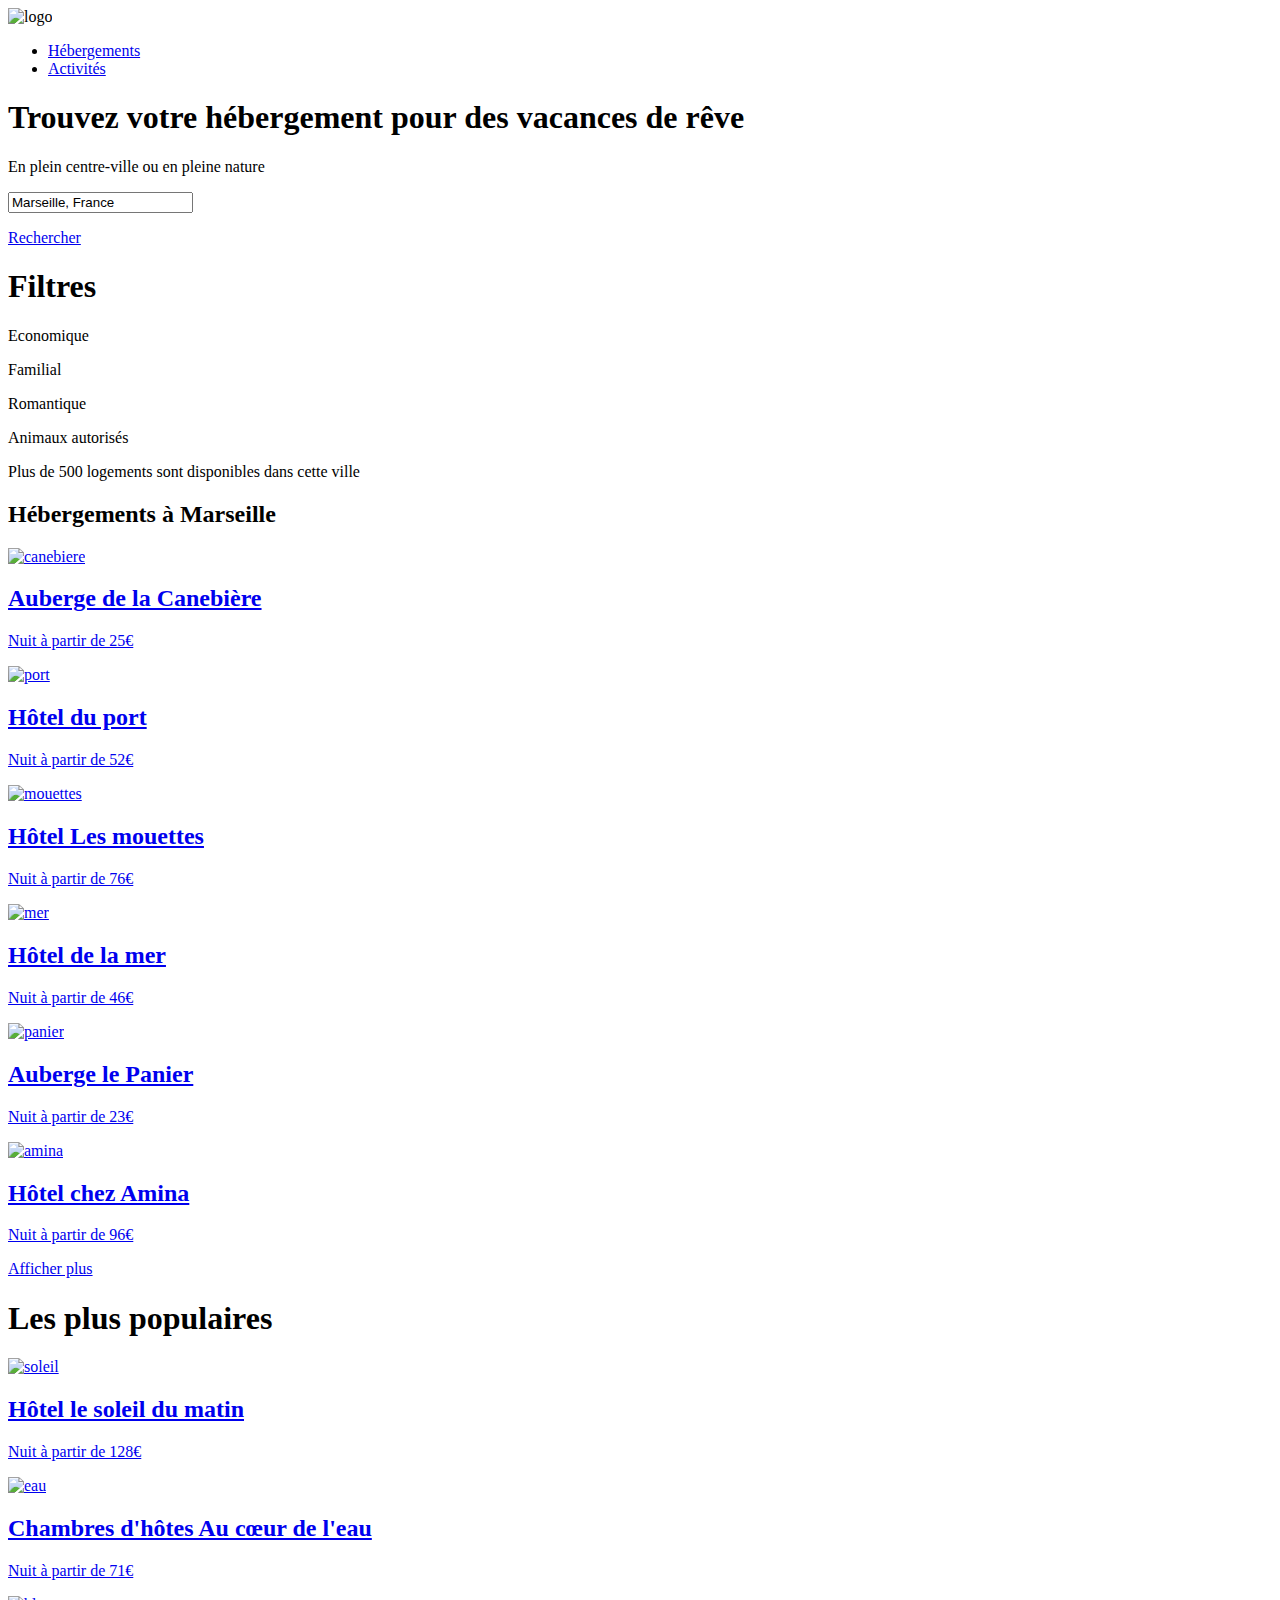
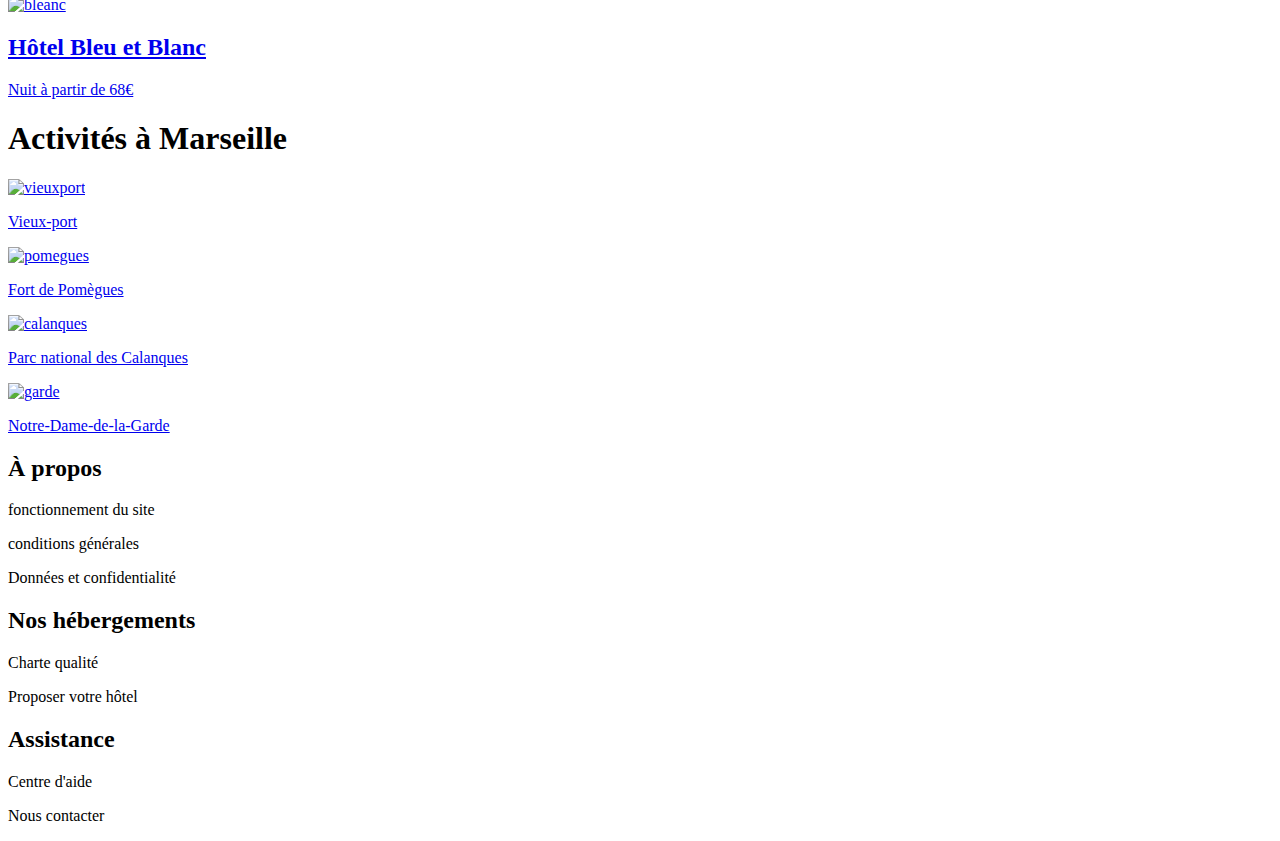
==== commit a32642c5: "V6 mise à jour du margin top ul rétrécissement barre de recherche ré alignement du i padding bottom " ====
--- a/Projet 2/index.html
+++ b/Projet 2/index.html
@@ -40,7 +40,7 @@
             <p>
                 <input type="text" name="Recherche" id="Zone" value="Marseille, France">
             </p>
-            <p id="fondRecherche">Rechercher</p>
+            <a href="#"><p id="fondRecherche">Rechercher</p></a>
             <p id="fondloupe"><i class="fa-solid fa-magnifying-glass"></i></p>
         </div>
         <div id="filtres">
@@ -65,7 +65,7 @@
 
     <section id="section2">
         <div id="hebergements">
-            <h1>Hébergements à Marseille</h1>
+            <h2>Hébergements à Marseille</h2>
             <div id="carres">
                 <div class="bloc">
                     <div class="carré"><a href="#">
@@ -217,18 +217,18 @@
     </section>
     <footer>
         <div>
-            <h1>À propos</h1>
+            <h2>À propos</h1>
             <p>fonctionnement du site</p>
             <p>conditions générales</p>
             <p>Données et confidentialité</p>
         </div>
         <div>
-            <h1>Nos hébergements</h1>
+            <h2>Nos hébergements</h1>
             <p>Charte qualité</p>
             <p>Proposer votre hôtel</p>
         </div>
         <div>
-            <h1>Assistance</h1>
+            <h2>Assistance</h1>
             <p>Centre d'aide</p>
             <p>Nous contacter</p>
         </div>
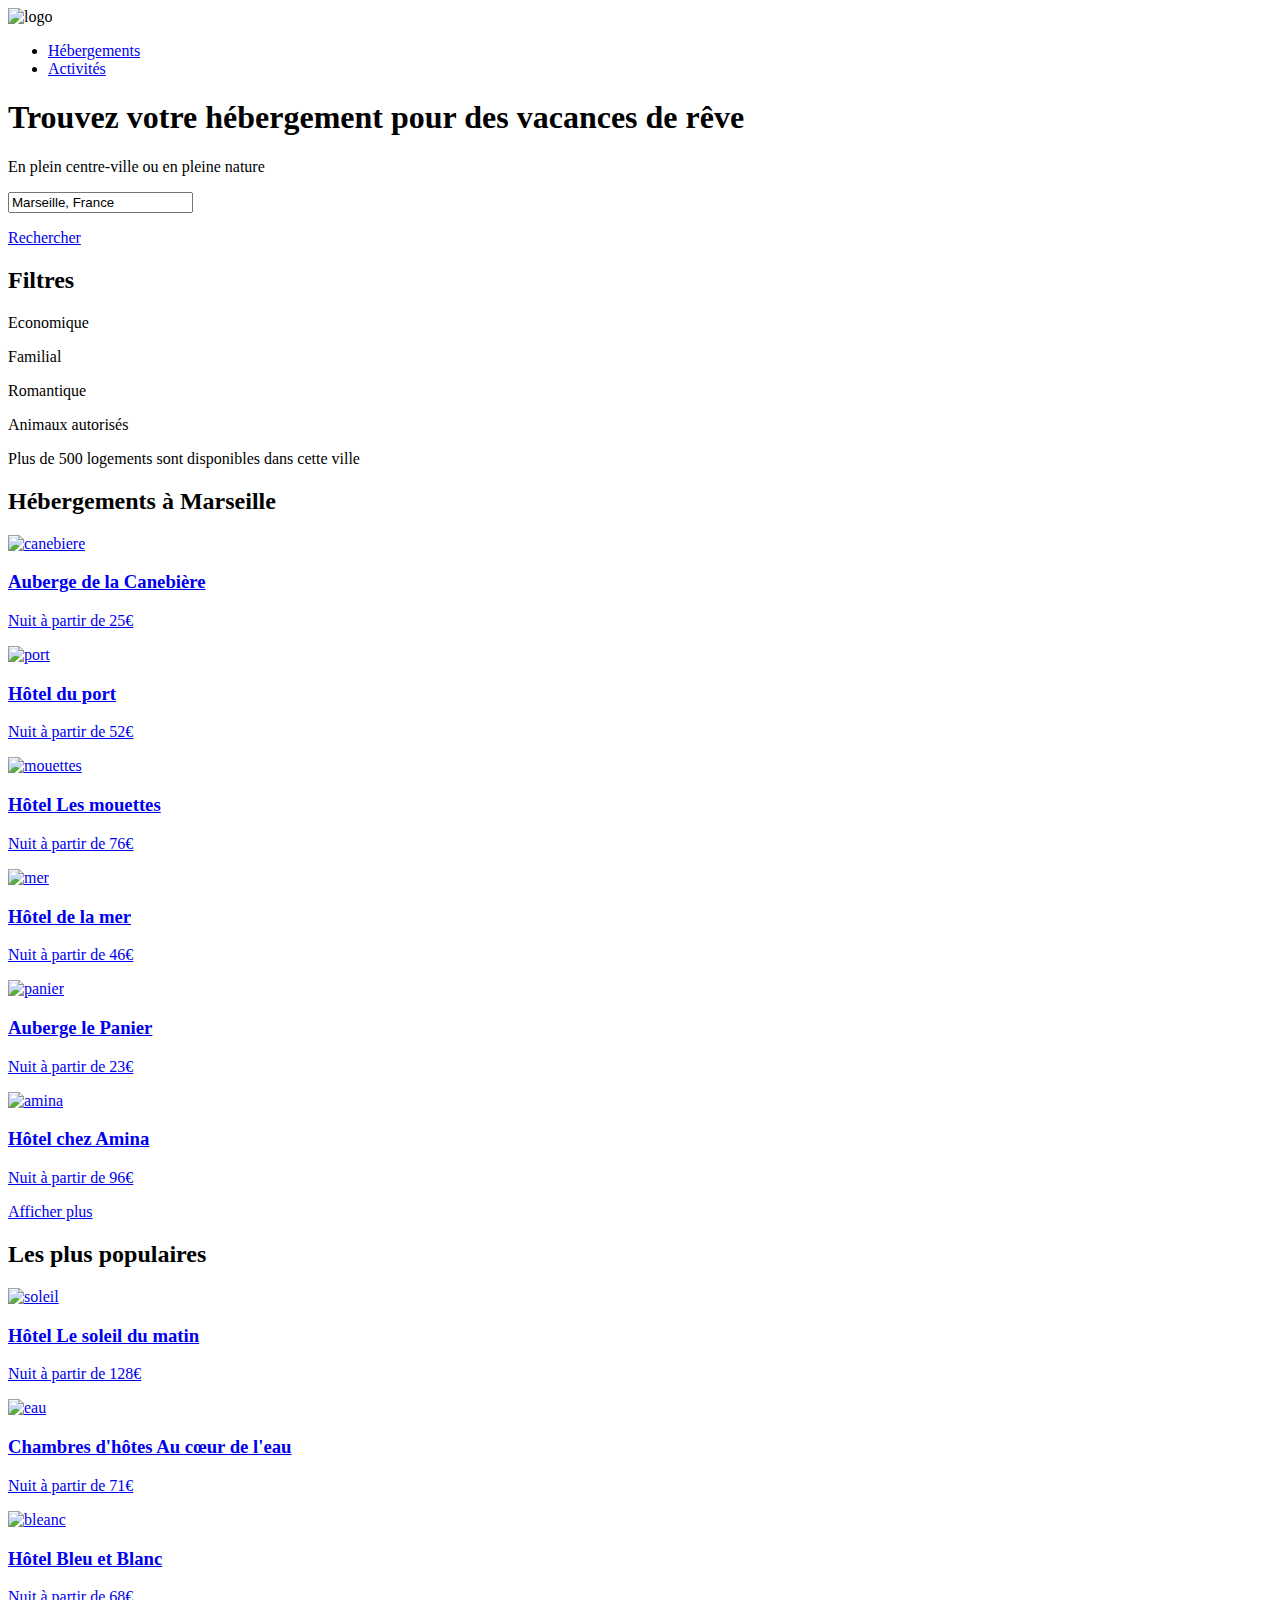
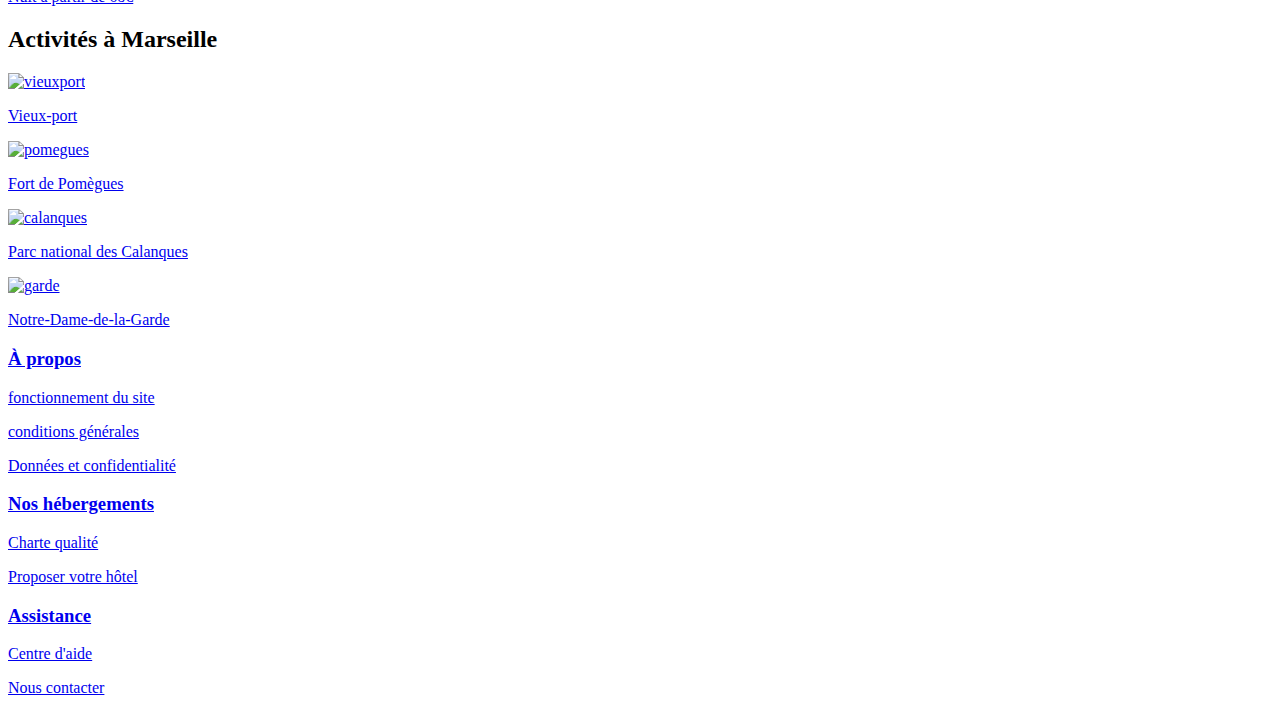
==== commit 80217053: "V7.2 Ajout de la balise artcile en remplacement de la div hebergements et ajustement des marges sur " ====
--- a/Projet 2/index.html
+++ b/Projet 2/index.html
@@ -24,39 +24,34 @@
         <div><img src="images/logo/Booki.png" alt="logo"></div>
         <nav>
             <ul>
-                <li><a href="#">Hébergements</a></li>
-                <li><a href="#">Activités</a></li>
+                <li><a href="#section2">Hébergements</a></li>
+                <li><a href="#section3">Activités</a></li>
             </ul>
         </nav>
     </header>
-
-    <section id="section1">
-        <h1>Trouvez votre hébergement pour des vacances de rêve</h1>
-        <p>En plein centre-ville ou en pleine nature</p>
-
-        <div id="rechercher">
-            <p id="point"><i class="fa-sharp fa-solid fa-location-dot point"></i></p>
-            <form action="#" method="post"></form>
-            <p>
+<section id="section1">
+    <h1>Trouvez votre hébergement pour des vacances de rêve</h1>
+    <p>En plein centre-ville ou en pleine nature</p>
+
+    <div id="rechercher">
+        <p id="point"><i class="fa-sharp fa-solid fa-location-dot point"></i></p>
+        <form action="#" method="post">
                 <input type="text" name="Recherche" id="Zone" value="Marseille, France">
-            </p>
-            <a href="#"><p id="fondRecherche">Rechercher</p></a>
-            <p id="fondloupe"><i class="fa-solid fa-magnifying-glass"></i></p>
-        </div>
-        <div id="filtres">
-            <h1>Filtres</h1>
-            <div id="blocfiltre">
-                <div class="filtremob">
-                    <p><i class="fa-solid fa-money-bill-wave"></i> Economique</p>
-                    <p><i class="fa-solid fa-person"></i> Familial</p>
-                </div>
-
-                <div class="filtremob">
-                    <p><i class="fa-solid fa-heart"></i> Romantique</p>
-                    <p id="chien"><i class="fa-solid fa-dog"></i>Animaux autorisés</p>
-                </div>
-            </div>
-        </div>
+        </form>
+        <a href="#">
+            <p id="fondRecherche">Rechercher</p>
+        </a>
+        <p id="fondloupe"><i class="fa-solid fa-magnifying-glass"></i></p>
+    </div>
+    <div id="filtres">
+        <h2>Filtres</h2>
+        <div id="blocfiltre">
+            <p><i class="fa-solid fa-money-bill-wave"></i> <span class="txtfiltre">Economique</span></p>
+            <p><i class="fa-solid fa-person"></i> <span class="txtfiltre">Familial</span></p>
+            <p><i class="fa-solid fa-heart"></i> <span class="txtfiltre">Romantique</span></p>
+            <p><i class="fa-solid fa-dog"></i><span class="txtfiltre">Animaux autorisés</span></p>
+        </div>
+    </div>
         <div id="info">
             <i class="fas fa-info"></i>
             <p>Plus de 500 logements sont disponibles dans cette ville</p>
@@ -64,38 +59,38 @@
     </section>
 
     <section id="section2">
-        <div id="hebergements">
+        <article>
             <h2>Hébergements à Marseille</h2>
             <div id="carres">
                 <div class="bloc">
                     <div class="carré"><a href="#">
                             <img src="images/hebergements/4_small/marcus-loke-WQJvWU_HZFo-unsplash.jpg" alt="canebiere">
                             <div class="description1">
-                                <h2>Auberge de la Canebière</h2>
+                                <h3>Auberge de la Canebière</h3>
                                 <p>Nuit à partir de 25€</p>
-                                <p><i class="fa-solid fa-star"></i><i class="fa-solid fa-star"></i><i
-                                        class="fa-solid fa-star"></i><i class="fa-solid fa-star"></i><i
-                                        class="fa-solid fa-star black"></i></p>
+                                <div class="etoile"><i class="fa-solid fa-star"></i><i class="fa-solid fa-star"></i><i
+                                        class="fa-solid fa-star"></i><i class="fa-solid fa-star"></i><i
+                                        class="fa-solid fa-star black"></i></div>
                             </div>
                         </a></div>
                     <div class="carré"><a href="#">
                             <img src="images/hebergements/4_small/fred-kleber-gTbaxaVLvsg-unsplash.jpg" alt="port">
                             <div class="description1">
-                                <h2>Hôtel du port</h2>
+                                <h3>Hôtel du port</h3>
                                 <p>Nuit à partir de 52€</p>
-                                <p><i class="fa-solid fa-star"></i><i class="fa-solid fa-star"></i><i
-                                        class="fa-solid fa-star"></i><i class="fa-solid fa-star"></i><i
-                                        class="fa-solid fa-star black"></i></p>
+                                <div class="etoile"><i class="fa-solid fa-star"></i><i class="fa-solid fa-star"></i><i
+                                        class="fa-solid fa-star"></i><i class="fa-solid fa-star"></i><i
+                                        class="fa-solid fa-star black"></i></div>
                             </div>
                         </a></div>
                     <div class="carré"><a href="#">
                             <img src="images/hebergements/4_small/reisetopia-B8WIgxA_PFU-unsplash.jpg" alt="mouettes">
                             <div class="description1">
-                                <h2>Hôtel Les mouettes</h2>
+                                <h3>Hôtel Les mouettes</h3>
                                 <p>Nuit à partir de 76€</p>
-                                <p><i class="fa-solid fa-star"></i><i class="fa-solid fa-star"></i><i
-                                        class="fa-solid fa-star"></i><i class="fa-solid fa-star"></i><i
-                                        class="fa-solid fa-star black"></i></p>
+                                <div class="etoile"><i class="fa-solid fa-star"></i><i class="fa-solid fa-star"></i><i
+                                        class="fa-solid fa-star"></i><i class="fa-solid fa-star"></i><i
+                                        class="fa-solid fa-star black"></i></div>
                             </div>
                         </a></div>
                 </div>
@@ -103,40 +98,40 @@
                     <div class="carré"><a href="#">
                             <img src="images/hebergements/4_small/annie-spratt-Eg1qcIitAuA-unsplash.jpg" alt="mer">
                             <div class="description1">
-                                <h2>Hôtel de la mer</h2>
+                                <h3>Hôtel de la mer</h3>
                                 <p>Nuit à partir de 46€</p>
-                                <p><i class="fa-solid fa-star"></i><i class="fa-solid fa-star"></i><i
-                                        class="fa-solid fa-star"></i><i class="fa-solid fa-star"></i><i
-                                        class="fa-solid fa-star black"></i></p>
+                                <div class="etoile"><i class="fa-solid fa-star"></i><i class="fa-solid fa-star"></i><i
+                                        class="fa-solid fa-star"></i><i class="fa-solid fa-star"></i><i
+                                        class="fa-solid fa-star black"></i></div>
                             </div>
                         </a></div>
                     <div class="carré"><a href="#">
                             <img src="images/hebergements/4_small/nicate-lee-kT-ZyaiwBe0-unsplash.jpg" alt="panier">
                             <div class="description1">
-                                <h2>Auberge le Panier</h2>
+                                <h3>Auberge le Panier</h3>
                                 <p>Nuit à partir de 23€</p>
-                                <p><i class="fa-solid fa-star"></i><i class="fa-solid fa-star"></i><i
-                                        class="fa-solid fa-star"></i><i class="fa-solid fa-star"></i><i
-                                        class="fa-solid fa-star black"></i></p>
+                                <div class="etoile"><i class="fa-solid fa-star"></i><i class="fa-solid fa-star"></i><i
+                                        class="fa-solid fa-star"></i><i class="fa-solid fa-star"></i><i
+                                        class="fa-solid fa-star black"></i></div>
                             </div>
                         </a></div>
                     <div class="carré"><a href="#">
                             <img src="images/hebergements/4_small/febrian-zakaria-M6S1WvfW68A-unsplash.jpg" alt="amina">
                             <div class="description1">
-                                <h2>Hôtel chez Amina</h2>
+                                <h3>Hôtel chez Amina</h3>
                                 <p>Nuit à partir de 96€</p>
-                                <p><i class="fa-solid fa-star"></i><i class="fa-solid fa-star"></i><i
-                                        class="fa-solid fa-star"></i><i class="fa-solid fa-star"></i><i
-                                        class="fa-solid fa-star black"></i></p>
+                                <div class="etoile"><i class="fa-solid fa-star"></i><i class="fa-solid fa-star"></i><i
+                                        class="fa-solid fa-star"></i><i class="fa-solid fa-star"></i><i
+                                        class="fa-solid fa-star black"></i></div>
                             </div>
                         </a></div>
                 </div>
             </div>
             <p id="afficher"><a href="#">Afficher plus</a></p>
-        </div>
+        </article>
         <aside>
             <div class="pop">
-                <h1>Les plus populaires</h1>
+                <h2>Les plus populaires</h2>
                 <i class="fa-solid fa-chart-line"></i>
             </div>
             <div id="carresaside">
@@ -145,12 +140,12 @@
                         <img src="images/hebergements/4_small/emile-guillemot-Bj_rcSC5XfE-unsplash.jpg" alt="soleil">
                         <div class="description">
                             <div>
-                                <h2>Hôtel le soleil du matin</h2>
+                                <h3>Hôtel Le soleil du matin</h3>
                                 <p>Nuit à partir de 128€</p>
                             </div>
-                            <p><i class="fa-solid fa-star"></i><i class="fa-solid fa-star"></i><i
+                            <div class="etoile"><i class="fa-solid fa-star"></i><i class="fa-solid fa-star"></i><i
                                     class="fa-solid fa-star"></i><i class="fa-solid fa-star"></i><i
-                                    class="fa-solid fa-star black"></i></p>
+                                    class="fa-solid fa-star black"></i></div>
                         </div>
                     </div>
                 </a>
@@ -159,12 +154,12 @@
                         <img src="Images/hebergements/4_small/aw-creative-VGs8z60yT2c-unsplash.jpg" alt="eau">
                         <div class="description">
                             <div>
-                                <h2>Chambres d'hôtes Au cœur de l'eau</h2>
+                                <h3>Chambres d'hôtes Au cœur de l'eau</h3>
                                 <p>Nuit à partir de 71€</p>
                             </div>
-                            <p><i class="fa-solid fa-star"></i><i class="fa-solid fa-star"></i><i
+                            <div class="etoile"><i class="fa-solid fa-star"></i><i class="fa-solid fa-star"></i><i
                                     class="fa-solid fa-star"></i><i class="fa-solid fa-star"></i><i
-                                    class="fa-solid fa-star black"></i></p>
+                                    class="fa-solid fa-star black"></i></div>
                         </div>
                     </div>
                 </a>
@@ -173,21 +168,21 @@
                         <img src="images/hebergements/4_small/febrian-zakaria-sjvU0THccQA-unsplash.jpg" alt="bleanc">
                         <div class="description">
                             <div>
-                                <h2>Hôtel Bleu et Blanc</h2>
+                                <h3>Hôtel Bleu et Blanc</h3>
                                 <p>Nuit à partir de 68€</p>
                             </div>
-                            <p><i class="fa-solid fa-star"></i><i class="fa-solid fa-star"></i><i
+                            <div class="etoile"><i class="fa-solid fa-star"></i><i class="fa-solid fa-star"></i><i
                                     class="fa-solid fa-star"></i><i class="fa-solid fa-star"></i><i
-                                    class="fa-solid fa-star black"></i></p>
+                                    class="fa-solid fa-star black"></i></div>
                         </div>
                     </div>
                 </a>
             </div>
-            
+
         </aside>
     </section>
     <section id="section3">
-        <h1>Activités à Marseille</h1>
+        <h2>Activités à Marseille</h2>
         <div id="bloc3">
             <a href="#">
                 <div class="carre3">
@@ -217,20 +212,20 @@
     </section>
     <footer>
         <div>
-            <h2>À propos</h1>
-            <p>fonctionnement du site</p>
-            <p>conditions générales</p>
-            <p>Données et confidentialité</p>
-        </div>
-        <div>
-            <h2>Nos hébergements</h1>
-            <p>Charte qualité</p>
-            <p>Proposer votre hôtel</p>
-        </div>
-        <div>
-            <h2>Assistance</h1>
-            <p>Centre d'aide</p>
-            <p>Nous contacter</p>
+            <h3><a href="#">À propos</a></h3>
+            <p><a href="#">fonctionnement du site</a></p>
+            <p><a href="#">conditions générales</a></p>
+            <p><a href="#">Données et confidentialité</a></p>
+        </div>
+        <div class="padding40">
+            <h3><a href="#">Nos hébergements</a></h3>
+            <p><a href="#">Charte qualité</a></p>
+            <p><a href="#">Proposer votre hôtel</a></p>
+        </div>
+        <div class="padding40">
+            <h3><a href="#">Assistance</a></h3>
+            <p><a href="#">Centre d'aide</a></p>
+            <p><a href="#">Nous contacter</a></p>
         </div>
     </footer>
 
